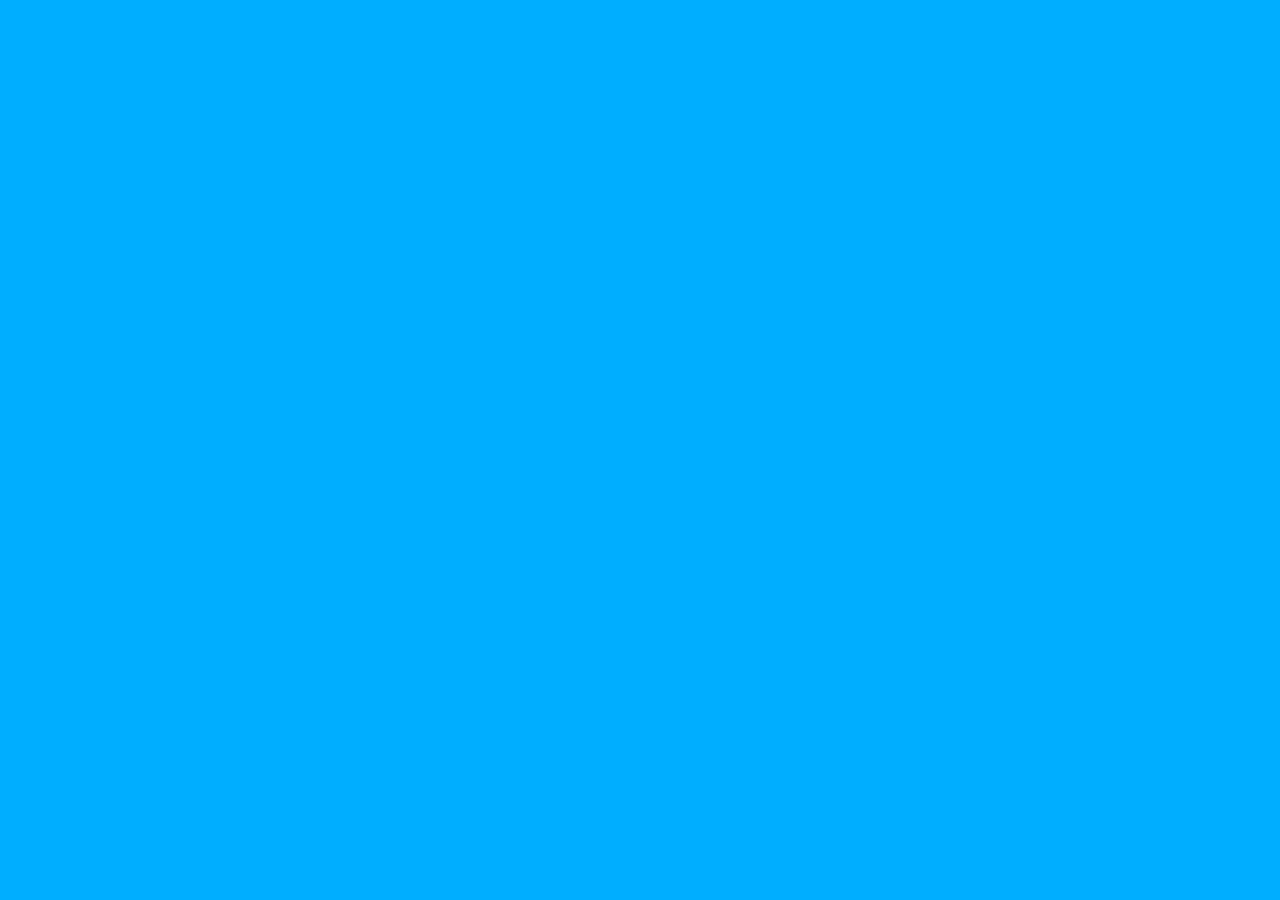
==== view.html @ 3c2d40a3 "added stuff i guess" ====
<!DOCTYPE html>
<html lang="en">
<head>
    <meta charset="UTF-8">
    <meta name="viewport" content="width=device-width, initial-scale=1.0">
    <title>view</title>
    <link rel="stylesheet" href="style.css">
</head>
<body>
    <iframe src="https://llk.github.io/scratch-gui/master#287898836" id="player" allowtransparency="true" frameborder="0" scrolling="no" allowfullscreen></iframe>
</body>
<script src="index.js" defer></script>
</html>
---- style.css ----
iframe{
    overflow:hidden;
    border: none;
    display: block;       /* iframes are inline by default */
    background: rgb(0, 174, 255);
    height: 100vh;        /* Viewport-relative units */
    width: 100vw;
}

body{
    margin: 0;
}
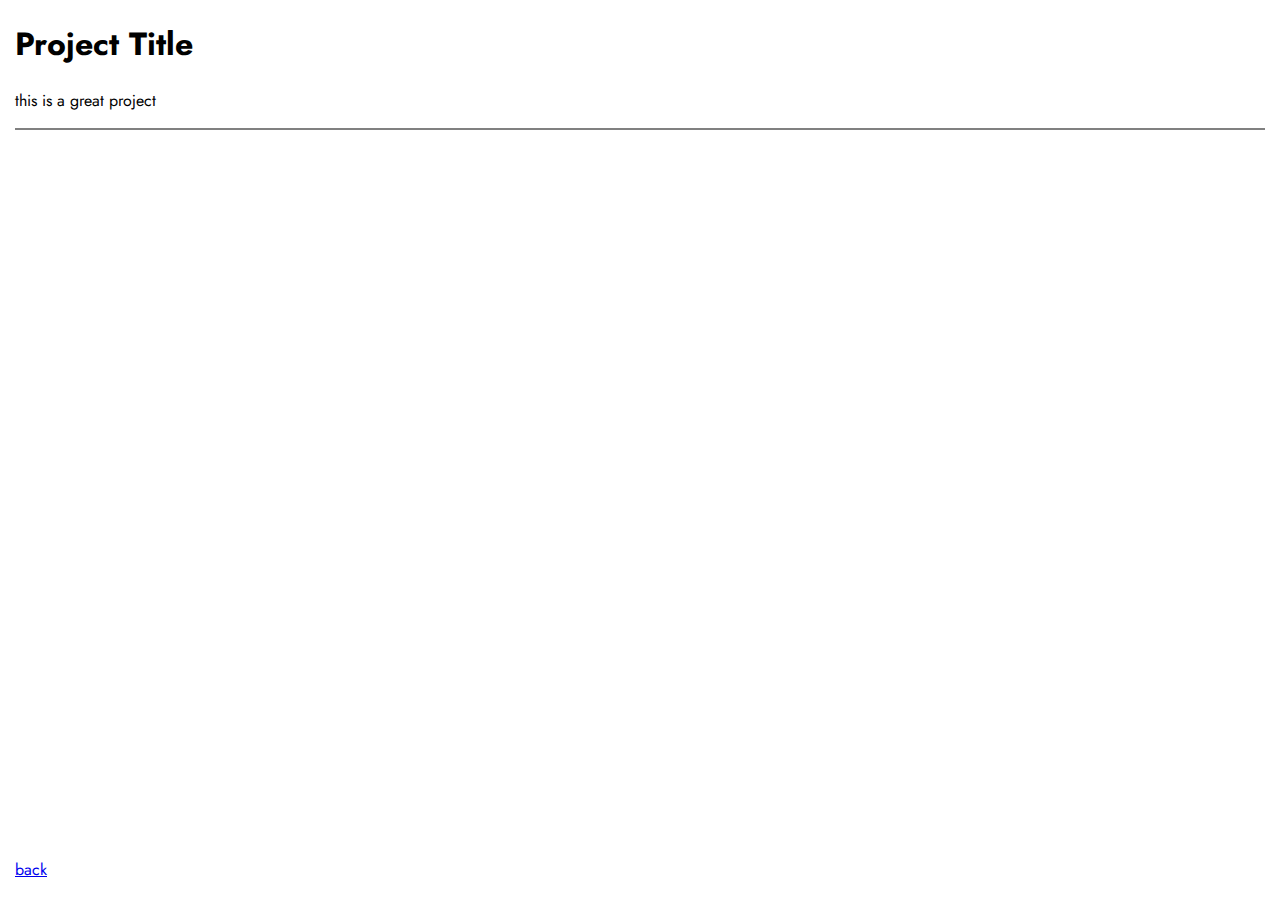
==== commit 2ab0c364: "added mORE" ====
--- a/view.html
+++ b/view.html
@@ -7,7 +7,11 @@
     <link rel="stylesheet" href="style.css">
 </head>
 <body>
+    <h1 id='title'>Project Title</h1>
+    <p id="description">this is a great project</p>
+    <hr>
     <iframe src="https://llk.github.io/scratch-gui/master#287898836" id="player" allowtransparency="true" frameborder="0" scrolling="no" allowfullscreen></iframe>
+    <a href='/'>back</a>
 </body>
-<script src="index.js" defer></script>
+<script src="view.js" defer></script>
 </html>--- a/style.css
+++ b/style.css
@@ -1,12 +1,19 @@
+@import url('https://fonts.googleapis.com/css2?family=Jost:wght@200;300;400;600&display=swap');
+
 iframe{
     overflow:hidden;
     border: none;
     display: block;       /* iframes are inline by default */
-    background: rgb(0, 174, 255);
-    height: 100vh;        /* Viewport-relative units */
-    width: 100vw;
+    background: rgb(255, 255, 255);
+    width: 100%;
+    height: 80vh;
 }
 
 body{
-    margin: 0;
+    font-family: 'jost', monospace;
+    margin: 15px;
+}
+
+hr{
+    border: 1px solid grey;
 }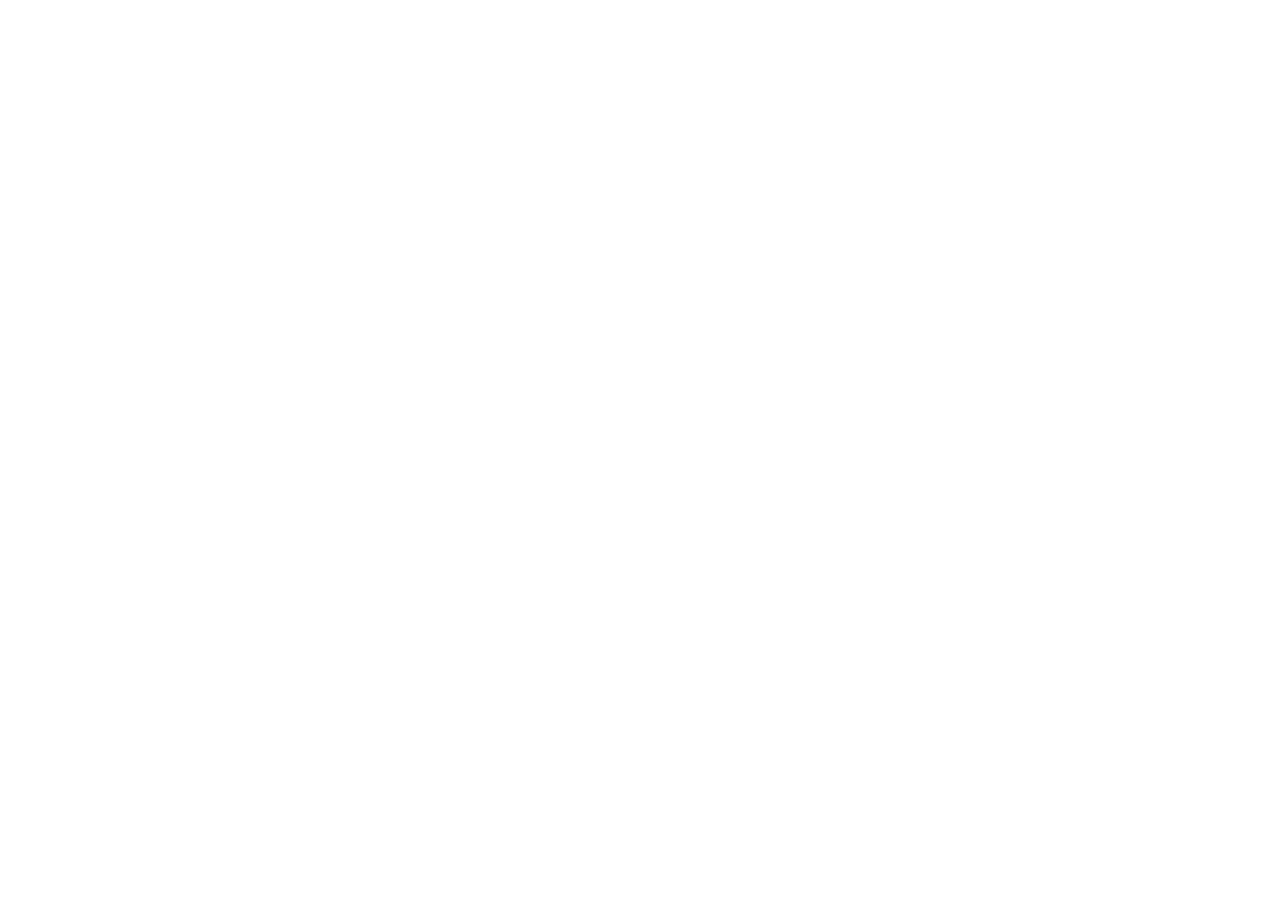
==== commit dc2e0216: "mOREE" ====
--- a/view.html
+++ b/view.html
@@ -9,9 +9,8 @@
 <body>
     <h1 id='title'>Project Title</h1>
     <p id="description">this is a great project</p>
-    <hr>
     <iframe src="https://llk.github.io/scratch-gui/master#287898836" id="player" allowtransparency="true" frameborder="0" scrolling="no" allowfullscreen></iframe>
-    <a href='/'>back</a>
+    <!-- <a href='/'>back</a> -->
 </body>
 <script src="view.js" defer></script>
 </html>--- a/style.css
+++ b/style.css
@@ -6,7 +6,7 @@
     display: block;       /* iframes are inline by default */
     background: rgb(255, 255, 255);
     width: 100%;
-    height: 80vh;
+    height: 95vh;
 }
 
 body{
